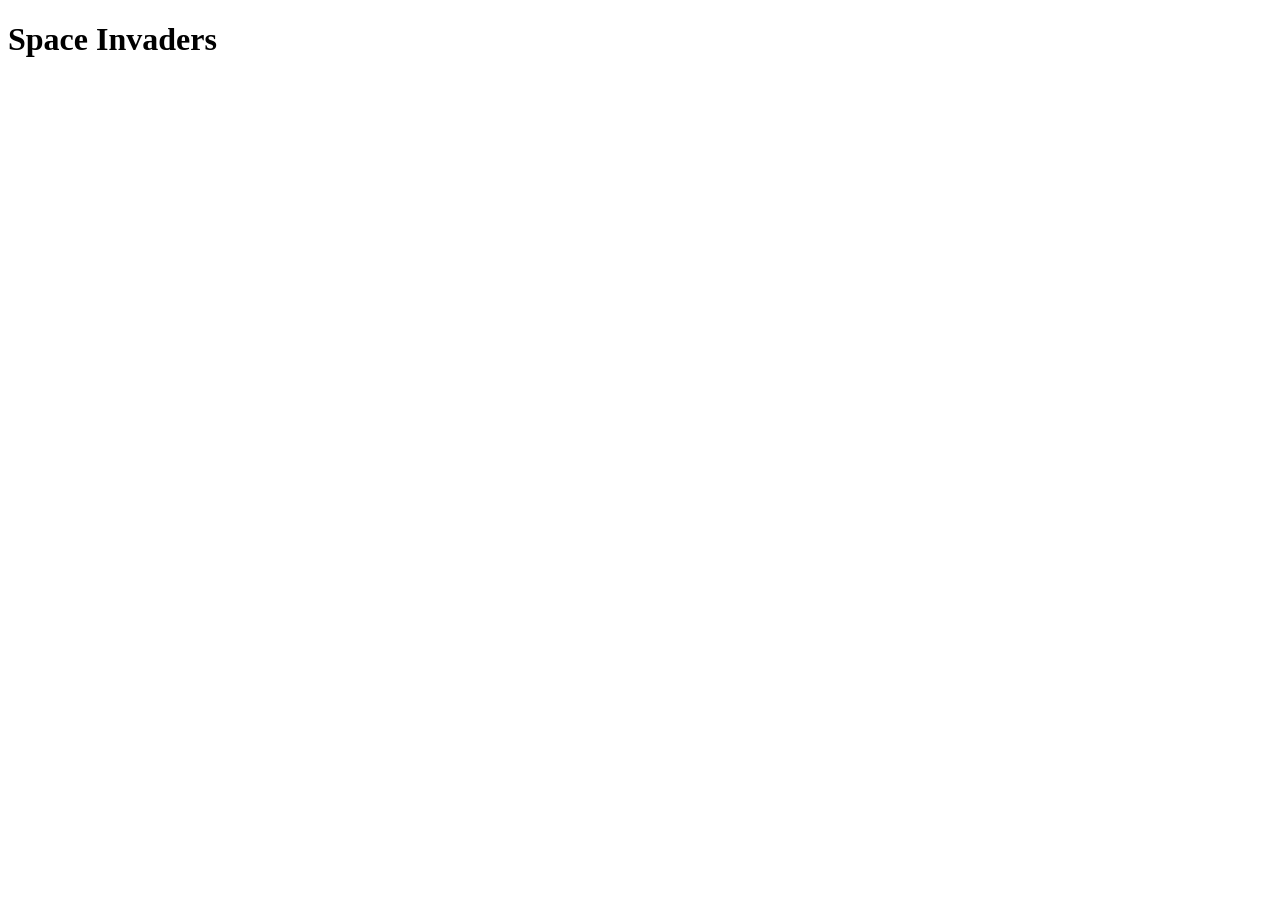
==== index.html @ 48037c17 "Removed Game folder. Moved index.html and styles.css into main work space." ====
<!DOCTYPE html>
<html>
    <head>
        <meta charset="UTF-8">
        <meta name="viewport", content="width=device-width, initial-scale=1.0">
        <title>Space Invaders</title>
        <link rel="stylesheet" href="style.css">
        <script src="game.js" defer></script>
    </head>
    
    <body>
        <h1>Space Invaders</h1>
        <canvas id="board"></canvas>
    </body>
</html>
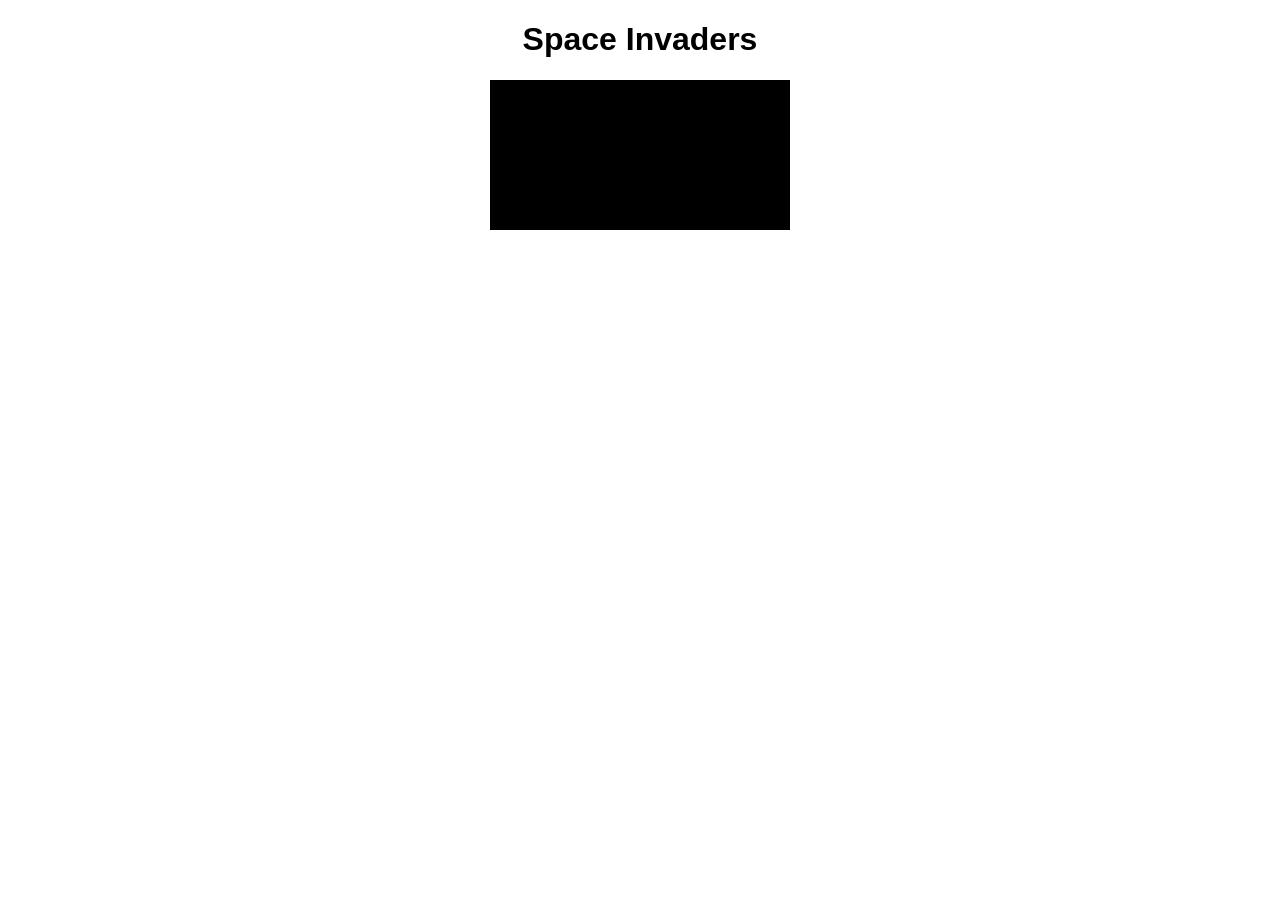
==== commit be215c1d: "fixed apwlling" ====
--- a/index.html
+++ b/index.html
@@ -4,7 +4,7 @@
         <meta charset="UTF-8">
         <meta name="viewport", content="width=device-width, initial-scale=1.0">
         <title>Space Invaders</title>
-        <link rel="stylesheet" href="style.css">
+        <link rel="stylesheet" href="styles.css">
         <script src="game.js" defer></script>
     </head>
     
--- a/styles.css
+++ b/styles.css
@@ -0,0 +1,8 @@
+body {
+    font-family: 'Dyslexia', sans-serif;
+    text-align: center;
+}
+
+#board {
+    background-color: black;
+}
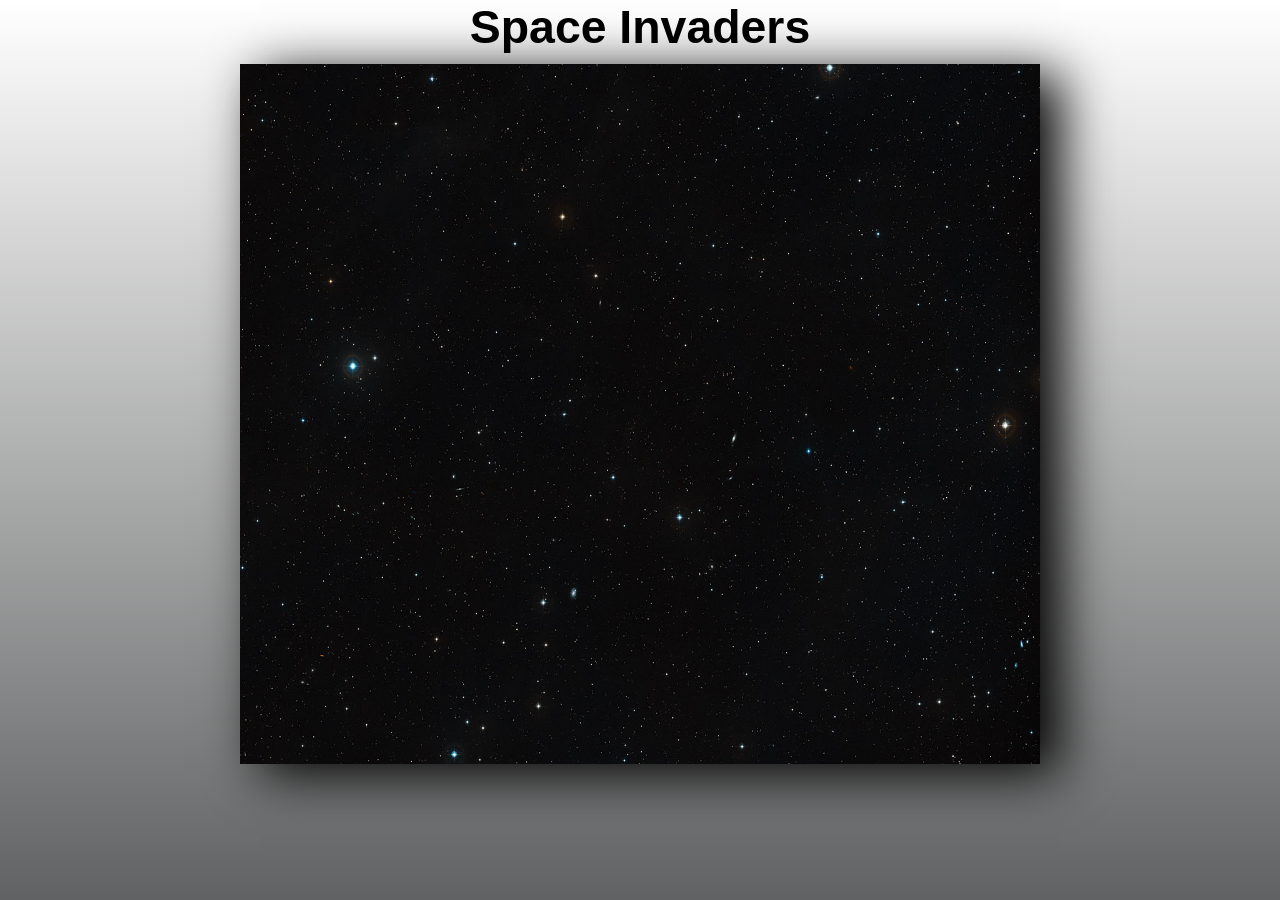
==== commit e7f743dc: "Added Style to HTML. Added canvas background image." ====
--- a/index.html
+++ b/index.html
@@ -4,12 +4,35 @@
         <meta charset="UTF-8">
         <meta name="viewport", content="width=device-width, initial-scale=1.0">
         <title>Space Invaders</title>
-        <link rel="stylesheet" href="styles.css">
-        <script src="game.js" defer></script>
+        <style>
+            canvas {
+                box-shadow: black 20px 10px 50px;
+            }
+            h1 {
+                margin: 0px;
+                margin-bottom: 10px;
+                font-size: 2.9em;
+                font-family: 'Franklin Gothic Medium', 'Arial Narrow', Arial, sans-serif;
+            }
+            body {
+                display: flex;
+                align-items: center;
+                flex-direction: column;
+                padding: 0px;
+                margin: 0px;
+                height: 100vh;
+                background: linear-gradient(
+                    0deg,
+                    rgb(97, 98, 99) 0%,
+                    rgba(0, 0, 0, 0) 100%
+                );
+            }
+        </style>
     </head>
     
     <body>
         <h1>Space Invaders</h1>
         <canvas id="board"></canvas>
+        <script type="module" src="main.js"></script>
     </body>
 </html>
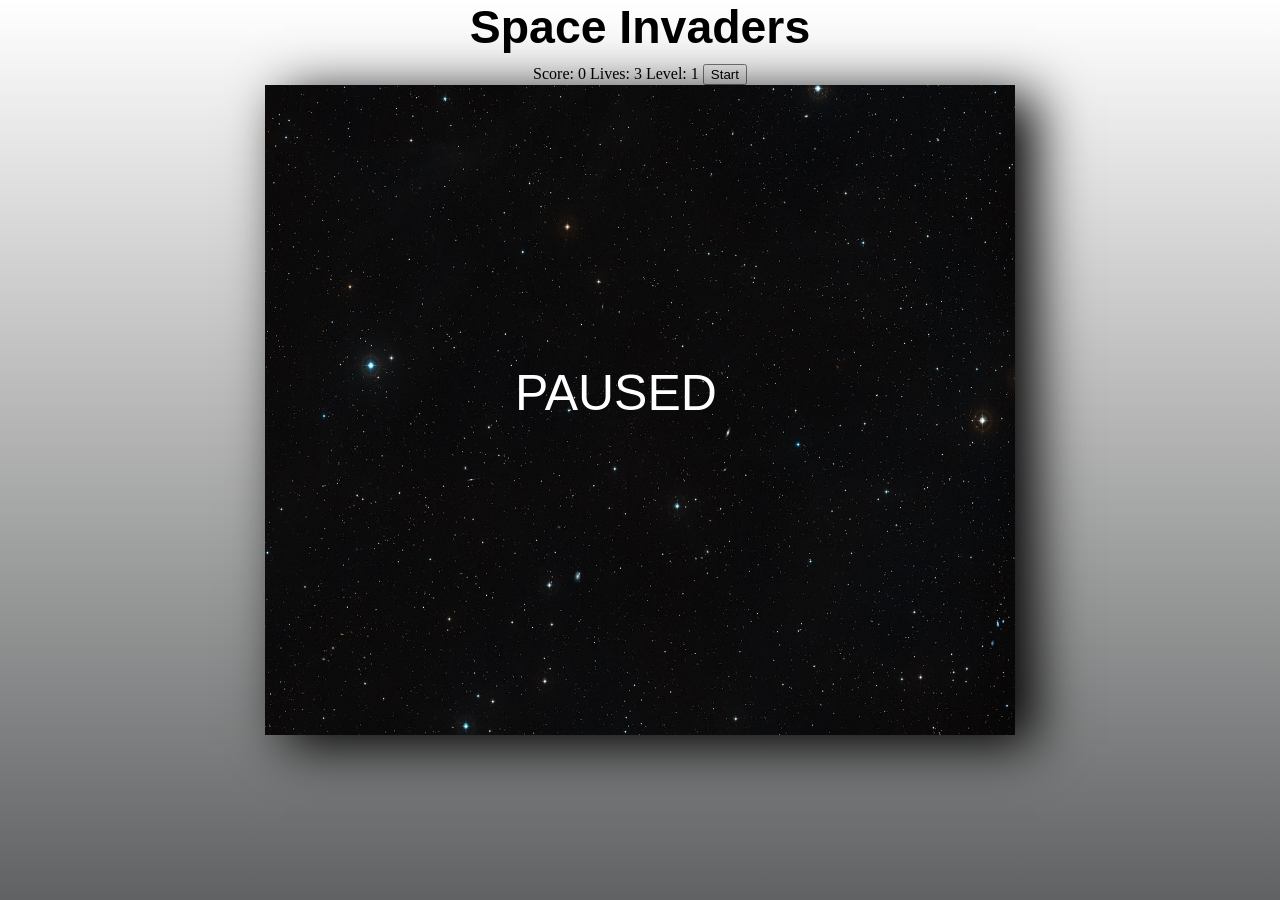
==== commit f37a49ce: "Added next levels when shooting all enemies. Changed score, lives and level to be outside of the can" ====
--- a/index.html
+++ b/index.html
@@ -32,6 +32,12 @@
     
     <body>
         <h1>Space Invaders</h1>
+        <div id="hud">
+            <span id="score">Score: 0</span>
+            <span id="lives">Lives: 3</span>
+            <span id="level">Level: 1</span>
+            <button id="pauseButton">Start</button>
+        </div>
         <canvas id="board"></canvas>
         <script type="module" src="main.js"></script>
     </body>
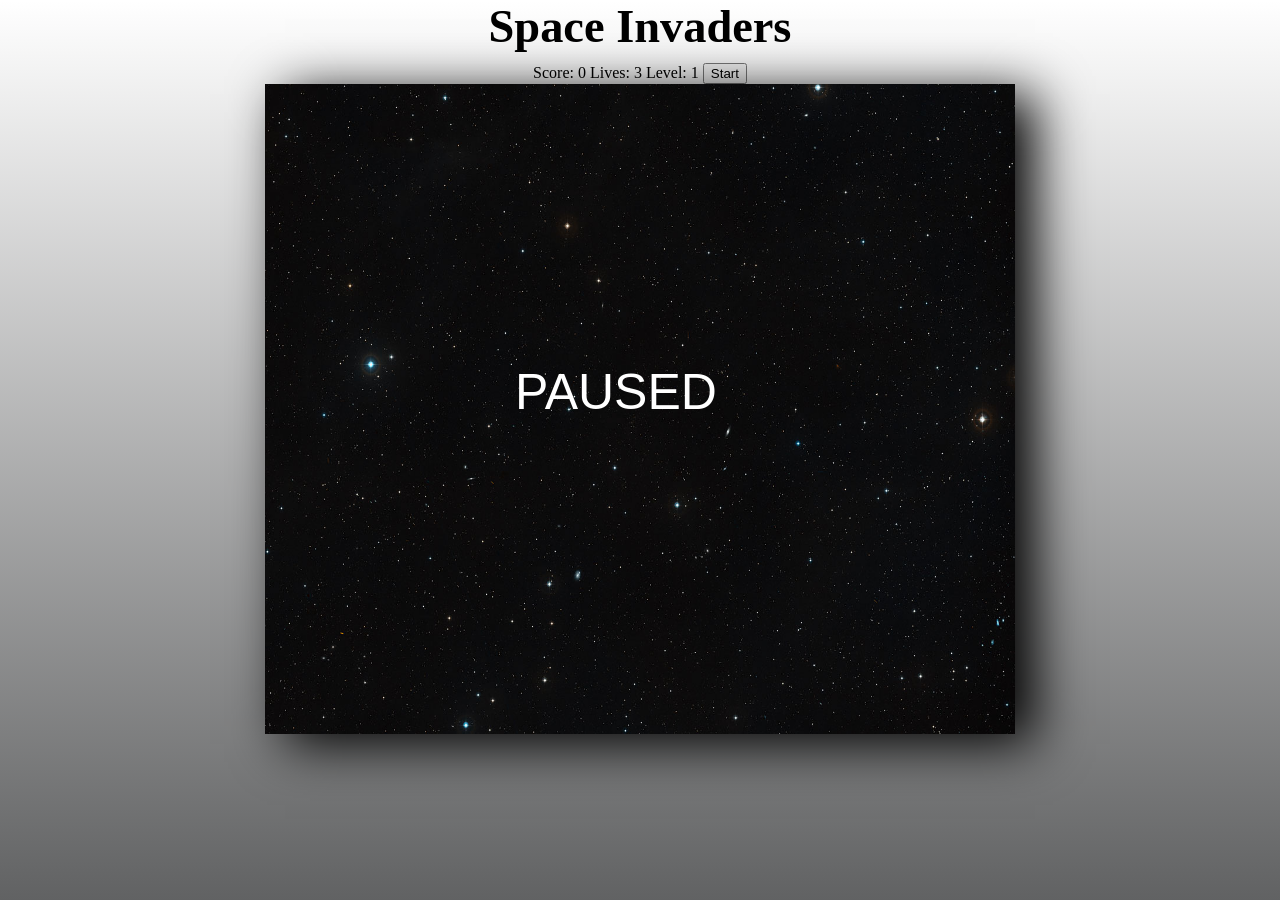
==== commit a97011c7: "Changed the font family into the body for whole page. Changed speedIncrease for every level." ====
--- a/index.html
+++ b/index.html
@@ -8,12 +8,13 @@
             canvas {
                 box-shadow: black 20px 10px 50px;
             }
+
             h1 {
                 margin: 0px;
                 margin-bottom: 10px;
                 font-size: 2.9em;
-                font-family: 'Franklin Gothic Medium', 'Arial Narrow', Arial, sans-serif;
             }
+
             body {
                 display: flex;
                 align-items: center;
@@ -26,6 +27,7 @@
                     rgb(97, 98, 99) 0%,
                     rgba(0, 0, 0, 0) 100%
                 );
+                font-family: Copperplate, Papyrus, fantasy;
             }
         </style>
     </head>
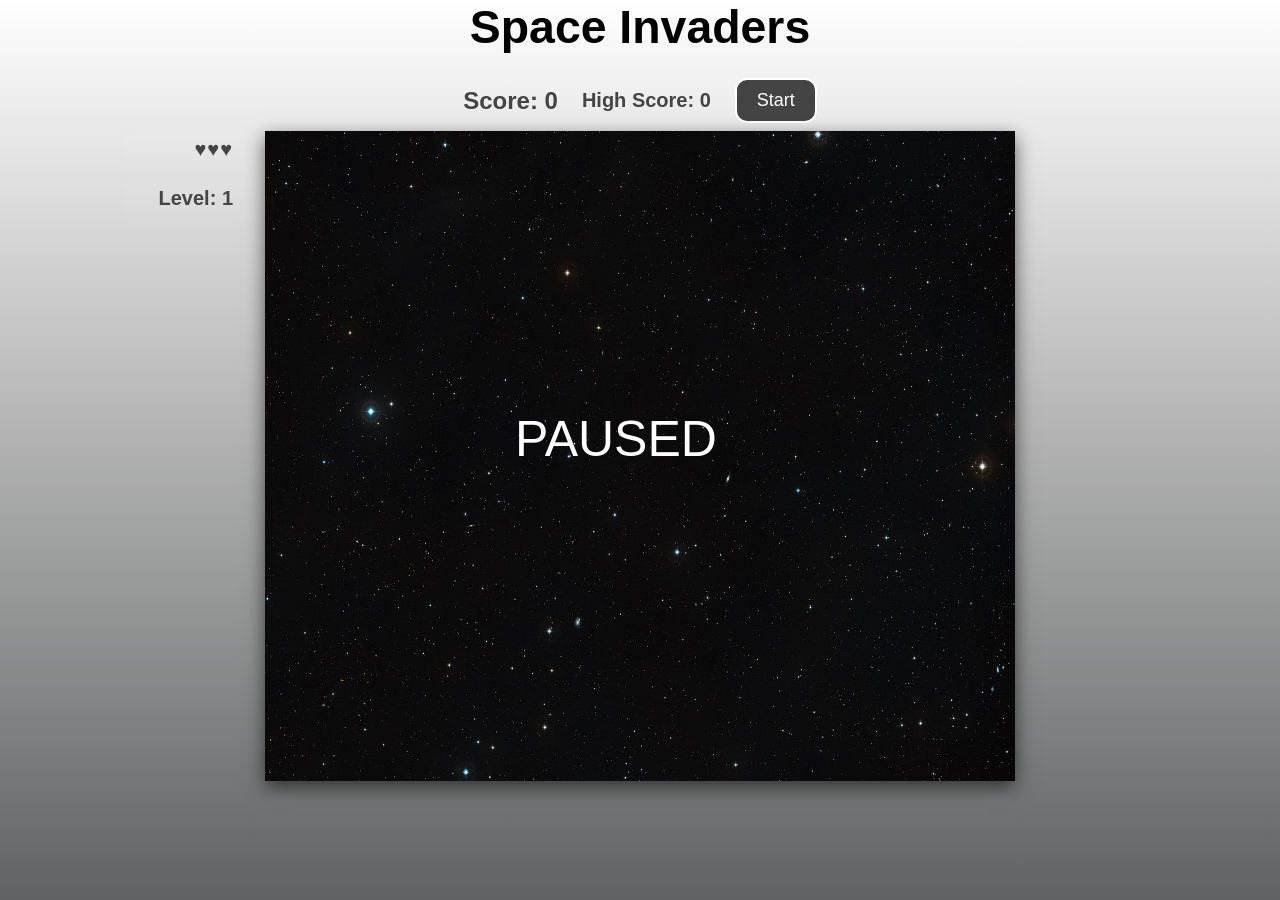
==== commit 278fe2f7: "Added shields, changed web page layout, player bullet times, enemies pattern, updated README." ====
--- a/index.html
+++ b/index.html
@@ -30,17 +30,26 @@
                 font-family: Copperplate, Papyrus, fantasy;
             }
         </style>
+        <link rel="stylesheet" href="styles.css">
     </head>
     
     <body>
         <h1>Space Invaders</h1>
-        <div id="hud">
+        <div id="topHud">
             <span id="score">Score: 0</span>
-            <span id="lives">Lives: 3</span>
-            <span id="level">Level: 1</span>
+            <span id="highscore">High Score: 0</span>
             <button id="pauseButton">Start</button>
         </div>
-        <canvas id="board"></canvas>
+
+        <div id="gameRow">
+            <div id="boardWrapper">
+                <canvas id="board"></canvas>
+                <div id="sideStats">
+                    <div id="lives">♥♥♥</div>
+                    <div id="level">Level: 1</div>
+                </div>
+            </div>
+        </div>
         <script type="module" src="main.js"></script>
     </body>
 </html>
--- a/styles.css
+++ b/styles.css
@@ -0,0 +1,107 @@
+body {
+    font-family: 'Dyslexia', sans-serif;
+    text-align: center;
+}
+
+#topHud {
+    display: flex;
+    justify-content: center;
+    align-items: center;
+    gap: 24px;
+    color: #444; /* make top HUD text same color as button background */
+    margin: 14px 0 8px 0;
+}
+
+#score {
+    font-size: 24px;
+    font-weight: 700;
+}
+
+#highscore {
+    font-size: 20px;
+    color: #444;
+    font-weight: 700;
+}
+
+#pauseButton {
+    background-color: #444;
+    color: white;
+    border: 2px solid white;
+    padding: 10px 20px;
+    font-size: 18px;
+    border-radius: 12px;
+    cursor: pointer;
+    font-family: 'Franklin Gothic Medium', 'Arial Narrow', Arial, sans-serif;
+    transition: background-color 0.2s, transform 0.08s;
+}
+
+#pauseButton:hover {
+    background-color: #666;
+}
+
+#pauseButton:active {
+    background-color: #333;
+}
+
+#board {
+    background-color: black;
+}
+
+/* Layout for game row: left stats + canvas */
+#gameRow {
+    display: flex;
+    justify-content: center;
+}
+
+/* Centered wrapper sized to canvas so side stats don't affect centering */
+#boardWrapper {
+    position: relative;
+    width: 750px; /* matches canvas width in main.js */
+    margin: 0 auto;
+}
+
+/* sideStats sits to the left of the canvas without changing the wrapper's centering */
+#sideStats {
+    position: absolute;
+    right: 100%;
+    margin-right: 20px;
+    top: 0;
+    display: flex;
+    flex-direction: column;
+    gap: 12px;
+    text-align: right;
+    width: 120px;
+    font-family: 'Franklin Gothic Medium', 'Arial Narrow', Arial, sans-serif;
+}
+
+#sideStats > div {
+    background: rgba(255,255,255,0.03);
+    padding: 8px 12px;
+    border-radius: 6px;
+    font-size: 20px;
+    font-weight: 600;
+    color: #444; /* same color as button background */
+}
+
+#lives {
+    font-size: 35px;
+    line-height: 1;
+    letter-spacing: 0.05em;
+}
+
+/* Make canvas clearer */
+#board {
+    background-color: black;
+    box-shadow: 0 6px 18px rgba(0,0,0,0.6);
+    display: block;
+    width: 750px;
+    height: 650px;
+}
+
+@media (max-width: 900px) {
+    /* For smaller screens place stats above the canvas so layout remains usable */
+    #boardWrapper { width: 90vw; }
+    #board { width: 100%; height: auto; }
+    #sideStats { position: static; right: auto; margin: 0 0 12px 0; width: auto; text-align: center; flex-direction: row; justify-content: center; }
+    #sideStats > div { font-size: 18px; }
+}
